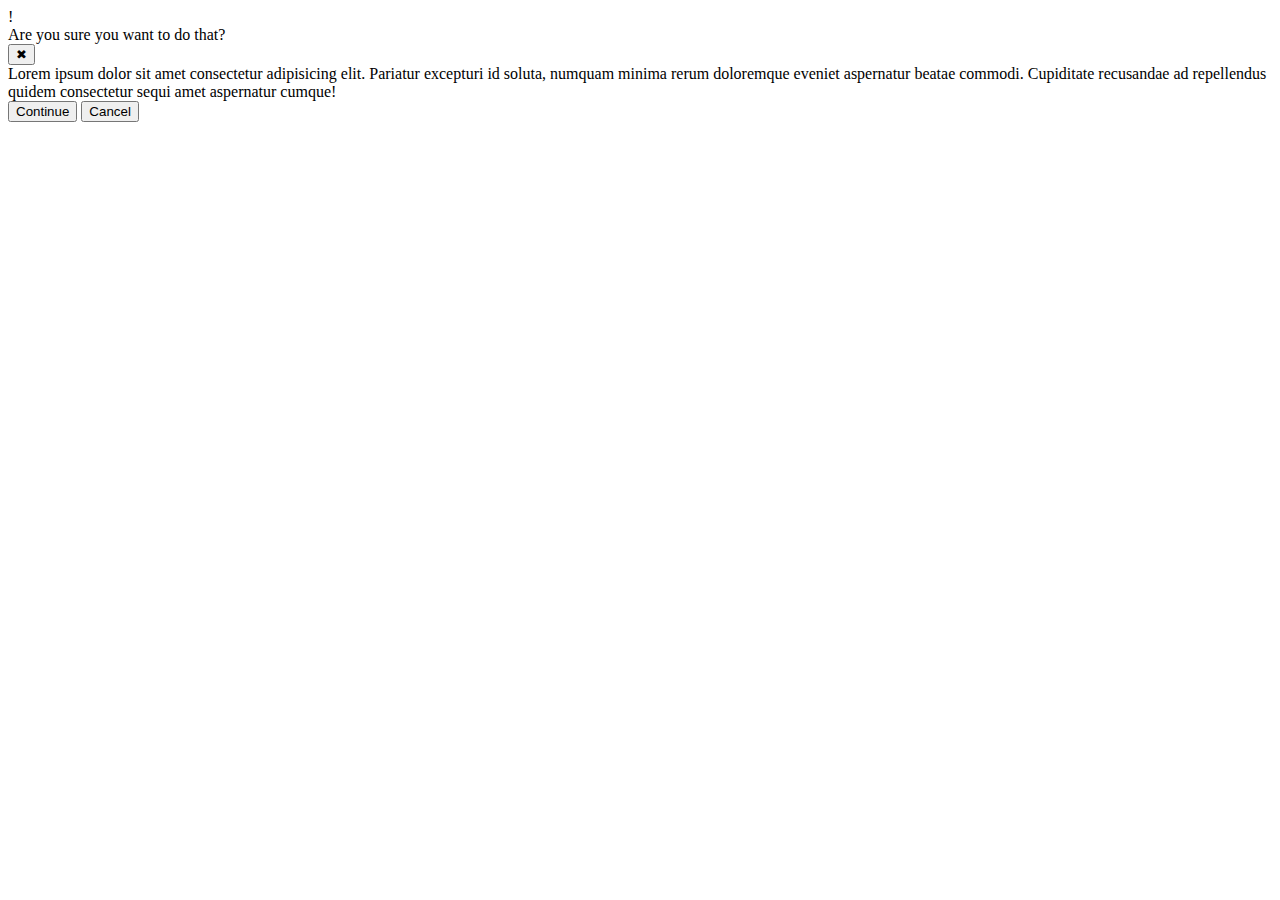
==== flex/05-flex-modal/index.html @ c38a965e "Add additonal container around items" ====
<!DOCTYPE html>
<html lang="en">
  <head>
    <meta charset="UTF-8">
    <meta http-equiv="X-UA-Compatible" content="IE=edge">
    <meta name="viewport" content="width=device-width, initial-scale=1.0">
    <link rel="stylesheet" href="style.css">
    <title>Modal</title>
  </head>
  <body>
    <div class="modal">
      <div class="icon">!</div>
      <div class="group">
        <div class="header">Are you sure you want to do that?</div>
        <button class="close-button">✖</button>
        <div class="text">Lorem ipsum dolor sit amet consectetur adipisicing elit. Pariatur excepturi id soluta, numquam minima rerum doloremque eveniet aspernatur beatae commodi. Cupiditate recusandae ad repellendus quidem consectetur sequi amet aspernatur cumque!</div>
        <button class="continue">Continue</button>
        <button class="cancel">Cancel</button>
      </div>
    </div>
  </body>
</html>
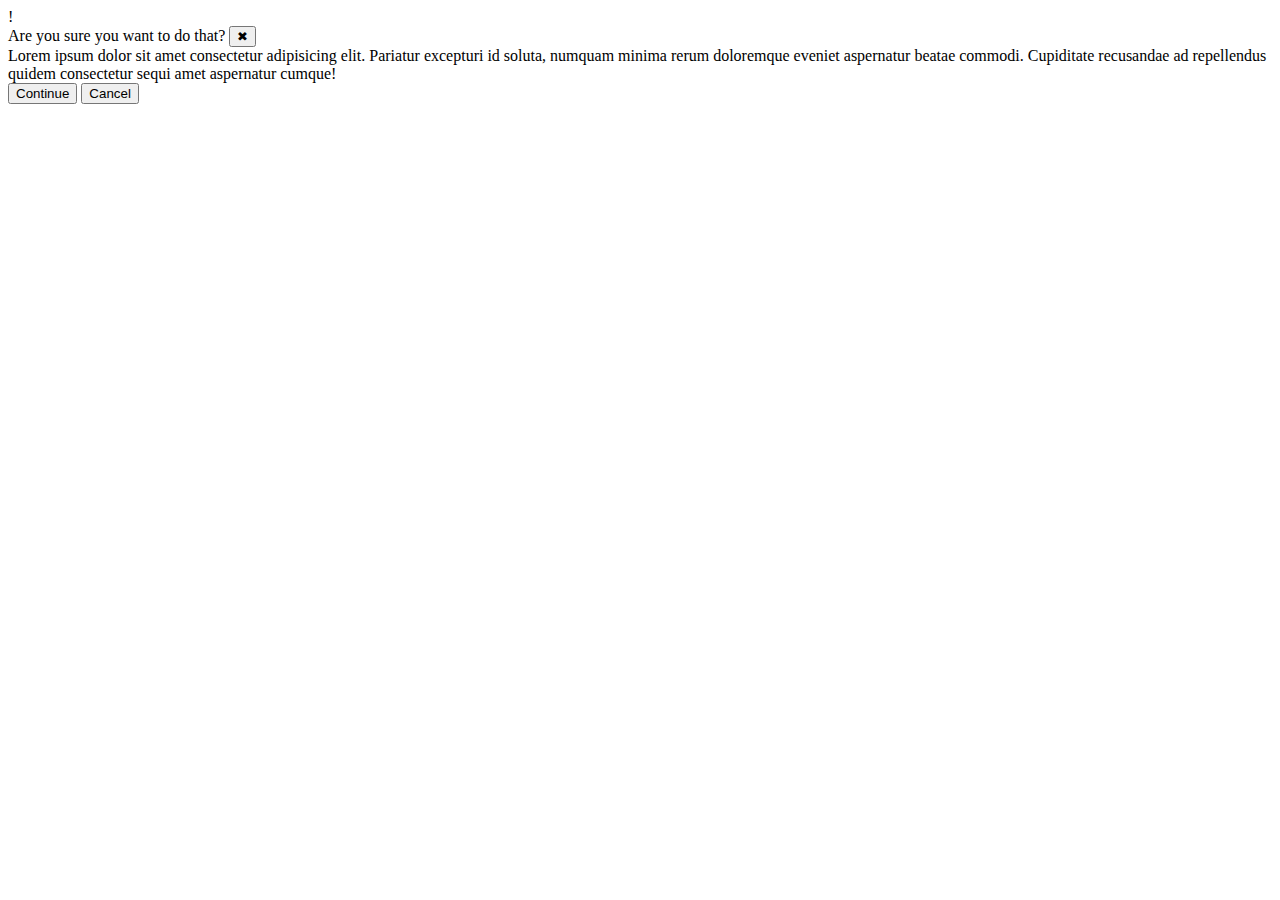
==== commit 9936aa5b: "Add close-button to header class" ====
--- a/flex/05-flex-modal/index.html
+++ b/flex/05-flex-modal/index.html
@@ -11,8 +11,9 @@
     <div class="modal">
       <div class="icon">!</div>
       <div class="group">
-        <div class="header">Are you sure you want to do that?</div>
-        <button class="close-button">✖</button>
+        <div class="header">Are you sure you want to do that?
+          <button class="close-button">✖</button>
+        </div>
         <div class="text">Lorem ipsum dolor sit amet consectetur adipisicing elit. Pariatur excepturi id soluta, numquam minima rerum doloremque eveniet aspernatur beatae commodi. Cupiditate recusandae ad repellendus quidem consectetur sequi amet aspernatur cumque!</div>
         <button class="continue">Continue</button>
         <button class="cancel">Cancel</button>
